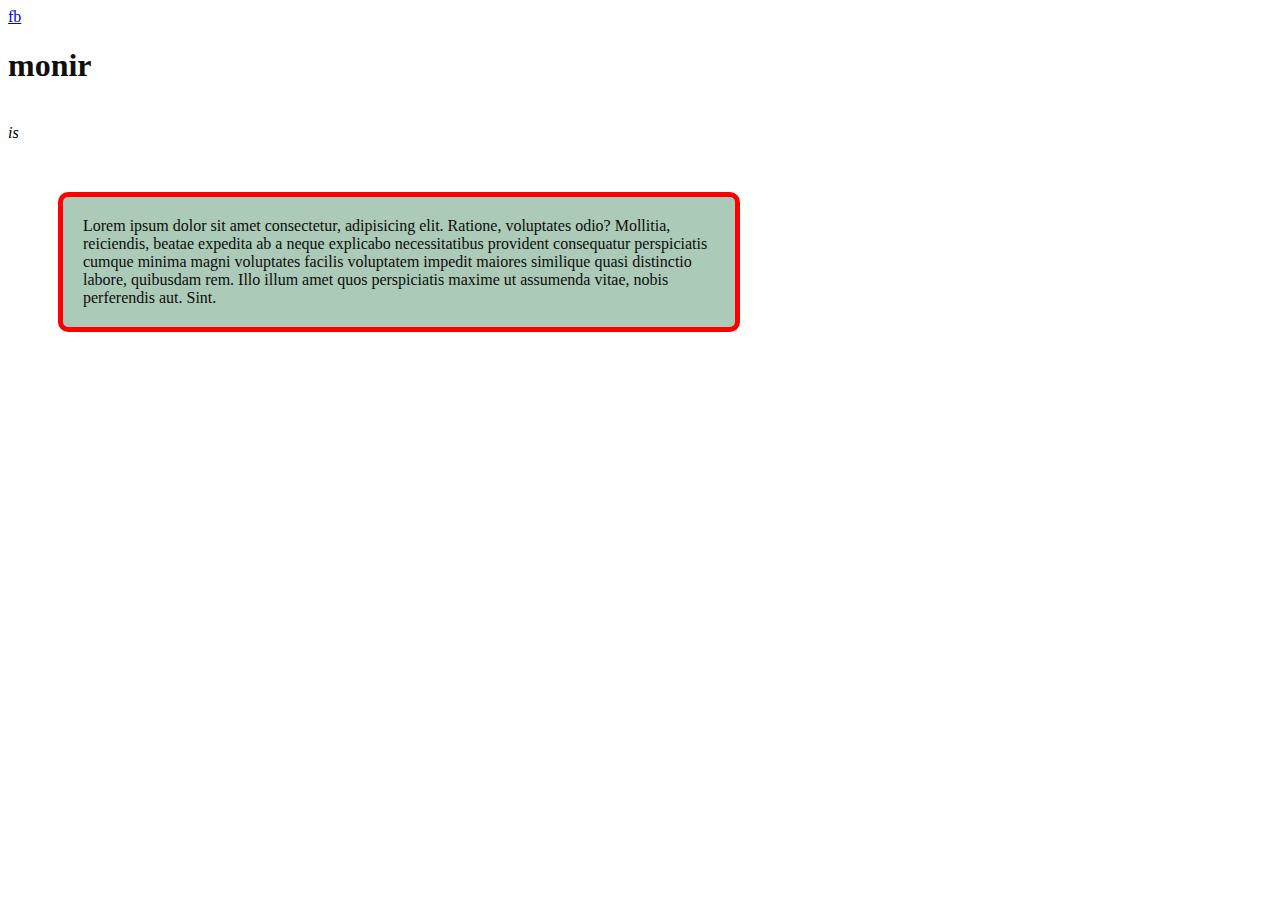
==== index.html @ a3d8a8dd "b7" ====
<!DOCTYPE html>
<html lang="en">

<head>
    <meta charset="UTF-8">
    <meta name="viewport" content="width=device-width, initial-scale=1.0">
    <title>Document</title>
    <style>
        h1 {
            color: rgb(16, 15, 14);

        }
    </style>
    <link rel="stylesheet" href="style.css">
</head>

<body>


    <a href="https://www.facebook.com/" target="_self">fb</a>
    <h1 id=" ">monir</h1> <br>
    <i>is</i>
    <p id="para">Lorem ipsum dolor sit amet consectetur, adipisicing elit. Ratione, voluptates odio? Mollitia,
        reiciendis, beatae
        expedita ab a neque explicabo necessitatibus provident consequatur perspiciatis cumque minima magni voluptates
        facilis voluptatem impedit maiores similique quasi distinctio labore, quibusdam rem. Illo illum amet quos
        perspiciatis maxime ut assumenda vitae, nobis perferendis aut. Sint.
    </p>

</body>

</html>
---- style.css ----
#para {
    color: rgb(13, 13, 12);
    width: 50%;
    background-color: rgb(171, 202, 183);
    padding: 20px;
    border-radius: 10px;
    border: 5px solid red;
    margin-top: 50px;
    margin-left: 50px;
}
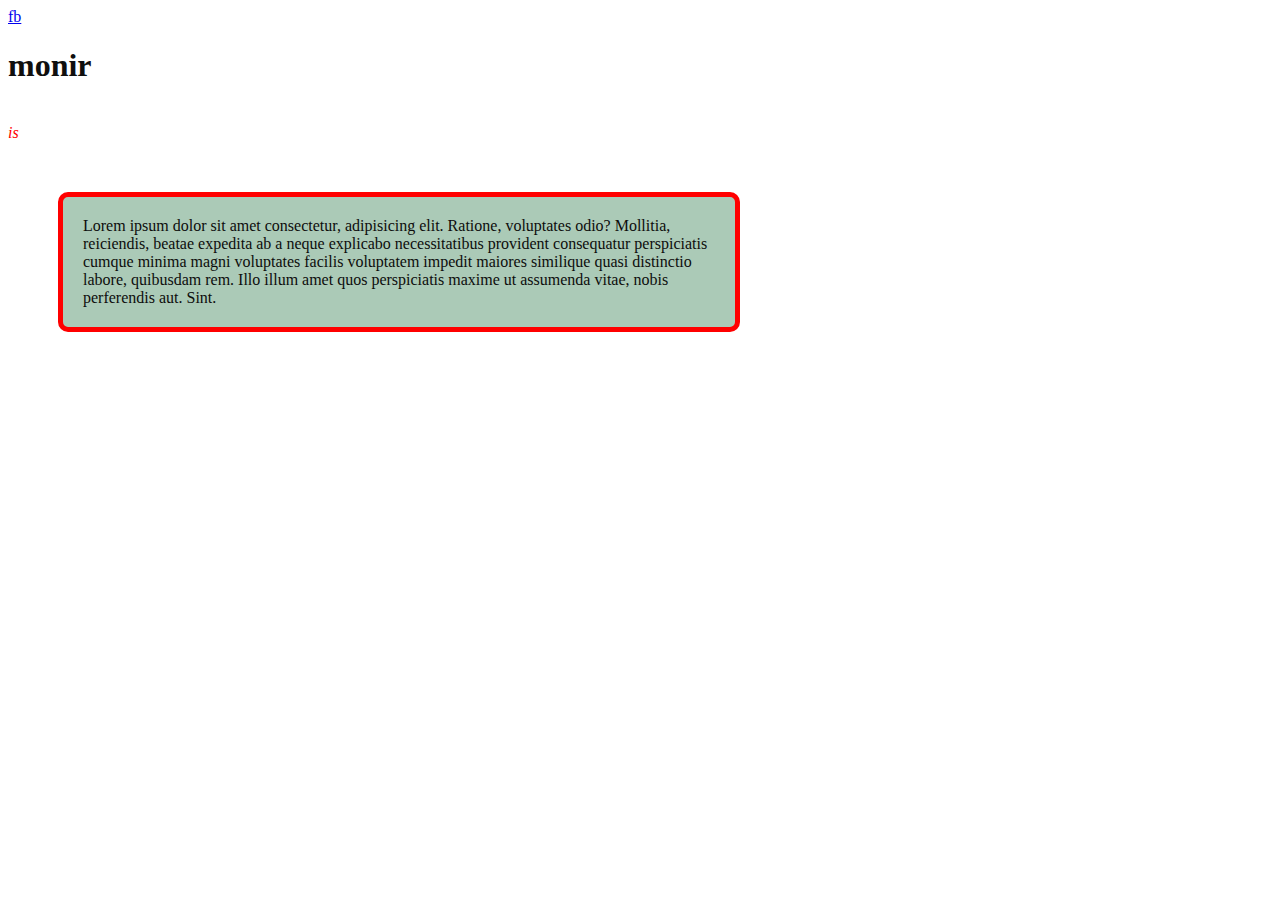
==== commit 79b84405: "is colour" ====
--- a/index.html
+++ b/index.html
@@ -19,7 +19,7 @@
 
     <a href="https://www.facebook.com/" target="_self">fb</a>
     <h1 id=" ">monir</h1> <br>
-    <i>is</i>
+    <i class="i">is</i>
     <p id="para">Lorem ipsum dolor sit amet consectetur, adipisicing elit. Ratione, voluptates odio? Mollitia,
         reiciendis, beatae
         expedita ab a neque explicabo necessitatibus provident consequatur perspiciatis cumque minima magni voluptates
--- a/style.css
+++ b/style.css
@@ -7,4 +7,8 @@
     border: 5px solid red;
     margin-top: 50px;
     margin-left: 50px;
+}
+
+.i {
+    color: red;
 }